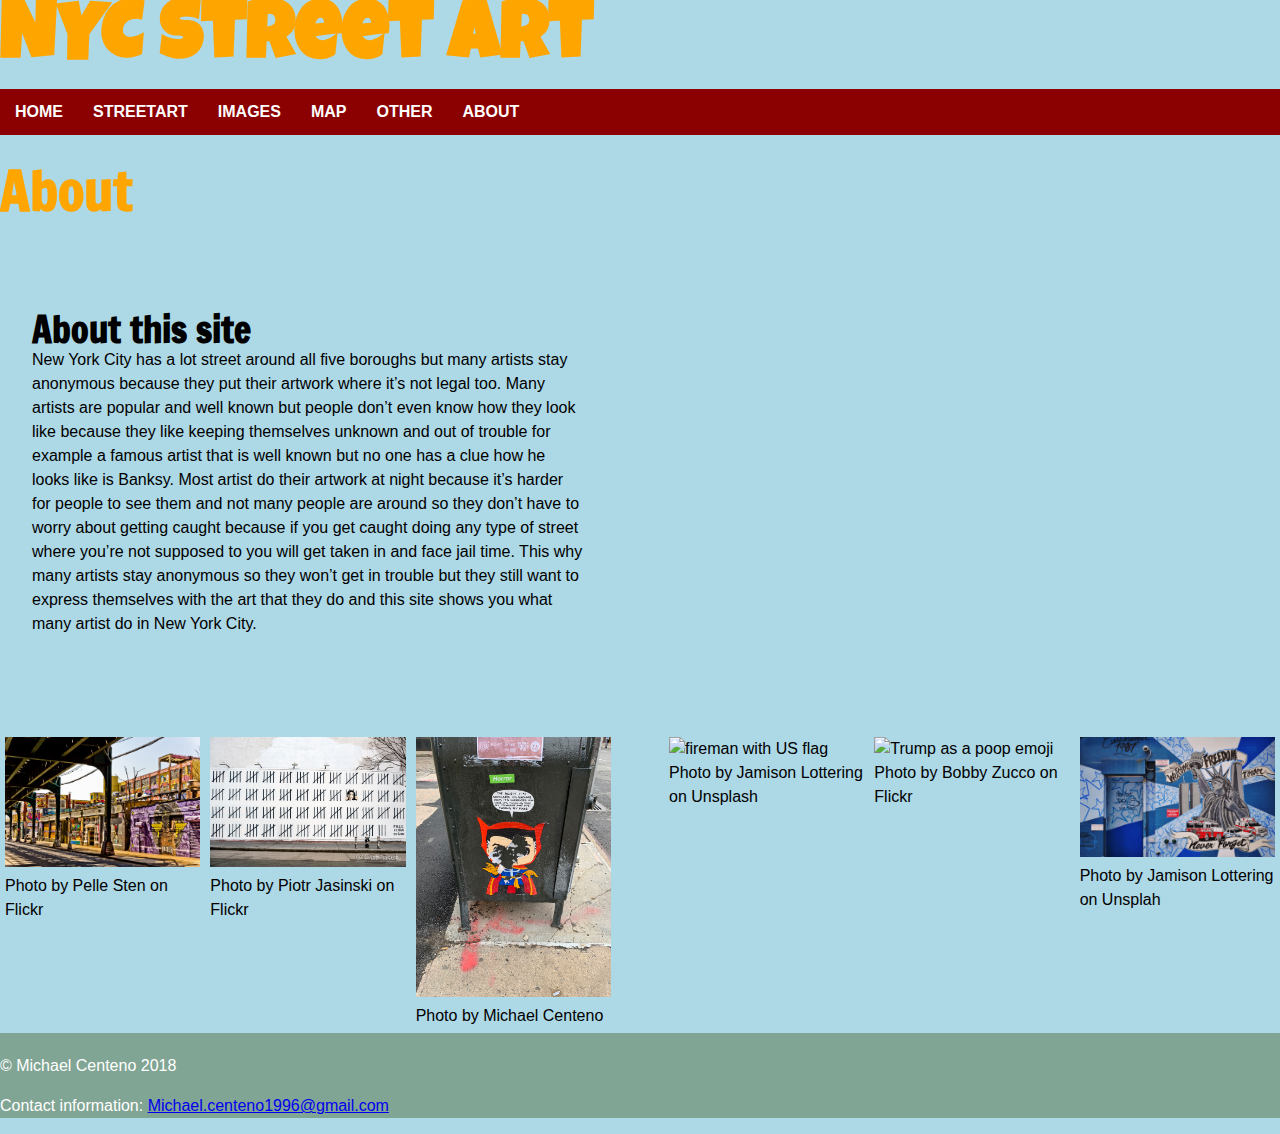
==== about.html @ cf05b4f8 "last page" ====
<!DOCTYPE html>
<html lang="en">
<head>
    <meta charset="utf-8">
    <meta name="viewport" content="width=device-width, initial-scale=1.0">
    <meta http-equiv="X-UA-Compatible" content="ie=edge">
    <title>NYC Zine: About</title>
<link rel="stylesheet" href="css/normalize.css">
<link rel="stylesheet" href="css/typography.css">
<link rel="stylesheet" href="css/nav.css">
<link rel="stylesheet" href="css/style.css">
<script src="https://cdnjs.cloudflare.com/ajax/libs/modernizr/2.8.3/modernizr.min.js"></script>
</head>
<body>
  <header class="site-header">
    <h1>NYC Street Art</h1>
    <div class="menu"> <a href="#" id="menu_button">Menu</a> </div>
    <nav role="navigation" id="main_nav">
            <ul>
              <li><a href="index.html">Home</a></li>
              <li><a href="streetart.html">streetart</a></li>
              <li><a href="images.html">images</a></li>
              <li><a href="map.html">map</a></li>
              <li><a href="other.html">Other</a></li>
              <li><a href="about.html">about</a></li>
            </ul>
    </nav>
  </header>


<main role="main">
   <article class="article-full">
       <header class="article-header">
       <div class="featured-image">
       <h2 class="articletitle">About</h2>
     </div>
       </header>
       <section class="article-text">
       <h3
       class="article-introduction">About this site</h3>
       <p>New York City has a lot street around all five boroughs but many artists stay anonymous because they put their artwork where it’s not legal too. Many artists are popular and well known but people don’t even know how they look like because they like keeping themselves unknown and out of trouble for example a famous artist that is well known but no one has a clue how he looks like is Banksy. Most artist do their artwork at night because it’s harder for people to see them and not many people are around so they don’t have to worry about getting caught because if you get caught doing any type of street where you’re not supposed to you will get taken in and face jail time. This why many artists stay anonymous so they won’t get in trouble but they still want to express themselves with the art that they do and this site shows you what many artist do in New York City.</p>
       </section>

      <section class="article-images">
        <p></p>
      </section>

      <style>
* {
    box-sizing: border-box;
}

.img-container {
    float: left;
    width: 33.33%;
    padding: 5px;
}

.clearfix::after {
    content: "";
    clear: both;
    display: table;
}
</style>
<body>



<div class="clearfix">
  <div class="img-container">
    <img src="images/building.jpg" alt="building" style="width:100%">
    <figcaption>Photo by Pelle Sten on Flickr </figcaption>
  </div>
  <div class="img-container">
    <img src="images/free-zohra.jpg" alt="mural of zohra behind bars" style="width:100%">
    <figcaption>Photo by Piotr Jasinski on Flickr</figcaption>
  </div>
  <div class="img-container">
    <img src="images/dumbo1.jpg" alt="superhero" style="width:100%">
    <figcaption>Photo by Michael Centeno </figcaption>
  </div>
</div>

<div class="clearfix">
  <div class="img-container">
    <img src="images/fdny911.jpg" alt="fireman with US flag" style="width:100%">
      <figcaption>Photo by Jamison Lottering on Unsplash</figcaption>
  </div>
  <div class="img-container">
    <img src="images/trump-dump.jpg" alt="Trump as a poop emoji" style="width:100%">
    <figcaption>Photo by Bobby Zucco on Flickr </figcaption>
  </div>
  <div class="img-container">
    <img src="images/jamison-lottering-unsplash.jpg" alt="mural of the twin towers with the US flag" style="width:100%">
  <figcaption>Photo by Jamison Lottering on Unsplah</figcaption>
  </div>
</div>



  </article>

</main>

<footer class="page-footer">
  <p>&copy; Michael Centeno 2018 </p>
  <p>Contact information: <a href="Michael.centeno1996@gmail.com"</a>Michael.centeno1996@gmail.com</p>
</footer>
<script src="https://cdnjs.cloudflare.com/ajax/libs/jquery/3.2.1/jquery.min.js"></script>
<script src="javascript/script.js"
 charset="utf-8"></script>
</body>
</html>
---- css/style.css ----
/*! normalize.css v4.2.0 | MIT License | github.com/necolas/normalize.css */@import url("https://fonts.googleapis.com/css?family=Lato:700");@import url("https://fonts.googleapis.com/css?family=Gentium+Book+Basic:400,400i,700,700i");@import url("https://fonts.googleapis.com/css?family=Luckiest+Guy");@import url("https://fonts.googleapis.com/css?family=Francois+One");html{-ms-text-size-adjust:100%;-webkit-text-size-adjust:100%}body{margin:0}article,aside,footer,header,nav,section{display:block}figcaption,figure,main{display:block}figure{margin:1em 40px}hr{box-sizing:content-box;height:0;overflow:visible}pre{font-family:monospace, monospace;font-size:1em}a{background-color:transparent;-webkit-text-decoration-skip:objects}a:active,a:hover{outline-width:0}abbr[title]{border-bottom:none;text-decoration:underline;text-decoration:underline dotted}b,strong{font-weight:inherit}b,strong{font-weight:bolder}code,kbd,samp{font-family:monospace, monospace;font-size:1em}dfn{font-style:italic}mark{background-color:#ff0;color:#000}small{font-size:80%}sub,sup{font-size:75%;line-height:0;position:relative;vertical-align:baseline}sub{bottom:-0.25em}sup{top:-0.5em}audio,video{display:inline-block}audio:not([controls]){display:none;height:0}img{border-style:none}svg:not(:root){overflow:hidden}button,input{overflow:visible}button,select{text-transform:none}button,html [type="button"],[type="reset"],[type="submit"]{-webkit-appearance:button}button::-moz-focus-inner,[type="button"]::-moz-focus-inner,[type="reset"]::-moz-focus-inner,[type="submit"]::-moz-focus-inner{border-style:none;padding:0}button:-moz-focusring,[type="button"]:-moz-focusring,[type="reset"]:-moz-focusring,[type="submit"]:-moz-focusring{outline:1px dotted ButtonText}legend{box-sizing:border-box;color:inherit;display:table;max-width:100%;padding:0;white-space:normal}progress{display:inline-block;vertical-align:baseline}textarea{overflow:auto}[type="checkbox"],[type="radio"]{box-sizing:border-box;padding:0}[type="number"]::-webkit-inner-spin-button,[type="number"]::-webkit-outer-spin-button{height:auto}[type="search"]{-webkit-appearance:textfield;outline-offset:-2px}[type="search"]::-webkit-search-cancel-button,[type="search"]::-webkit-search-decoration{-webkit-appearance:none}::-webkit-file-upload-button{-webkit-appearance:button;font:inherit}details,menu{display:block}summary{display:list-item}canvas{display:inline-block}template{display:none}[hidden]{display:none}html{font-size:1rem}body{font-family:'Gentium Book Basic', serif;font-weight:400;line-height:1.5;color:#333}p,li{margin-top:0;margin-bottom:1rem}h1,h2,h3,h4,h5,h6{font-weight:700;font-family:Francois One}h1{font-size:5.063rem;line-height:1;margin:0 0 0.5rem 0;font-family:Luckiest Guy}h2{font-size:3.375em;line-height:1.2;margin:1.5rem 0 0.5rem 0}h3{font-size:2.25rem;line-height:1;margin:1.5rem 0 0.25rem 0}h4{font-size:1.5rem;line-height:1;margin:1.5rem 0 0.5rem 0}h5{font-size:1rem;line-height:1;margin:1.5rem 0 0.5rem 0}h6{font-size:1rem;line-height:1.5;margin:1rem 0 0 0;font-weight:400;text-transform:uppercase}.articletitle{color:#FFA500}.js #main_nav{clear:both;display:none}#main_nav ul{list-style:none;line-height:1;margin:0;padding:0}#main_nav li{margin-bottom:0}#main_nav li a{display:block;color:#fff;background-color:#8B0000;text-transform:uppercase;padding:0.625em;text-decoration:none;border-bottom:1px solid #eee;font-weight:900}#main_nav li a:hover{color:#8B0000;background-color:#fff}#main_nav li a:active{color:#8B0000;background-color:#f90}.menu{margin-top:1em;margin-bottom:1em}.menu a{padding:0.5em 0.625em;background-color:#8B0000;border-radius:5px;color:#fff;text-decoration:none}.menu a:hover{color:#8B0000;background-color:#f90}@media only screen and (min-width: 45em){.menu{display:none}#main_nav{width:100%;display:block;overflow:hidden;background-color:#8B0000}#main_nav li{display:inline;line-height:1em}#main_nav li a{float:left;padding:0.9375em;border-bottom:none}#main_nav li a.top{display:none}}body{background-color:#add8e6}html{box-sizing:border-box}*,*:before,*:after{box-sizing:inherit}img,video{width:auto;height:auto;max-width:100%}.article-images{width:50%}.featured-image{width:100%}.site-header{color:orange}html{font-size:1rem}body{font-family:'Rajdhani', sans-serif;font-weight:300;line-height:1.5;color:#000000}.inline-image{float:left;margin:0}.article-text{clear:both;margin-bottom:2em;margin:2em}.article-text:after{content:"";display:table;clear:both}.img-container{float:left;width:25%;padding:2px}.clearfix::after{content:"";clear:both;display:table}.map-title{margin:2em}.page-footer{border-top:5px solid #81A594;padding-top:1em;background-color:#81A594;color:#fff}@supports (grid-area: auto){.article-full{display:grid;grid-template-columns:1fr 1fr;grid-gap:3em}.article-introduction{grid-column:1/span 2;margin:0em}.article-introduction p{font-size:1.2em}.article-header{grid-column:1/span 2}}
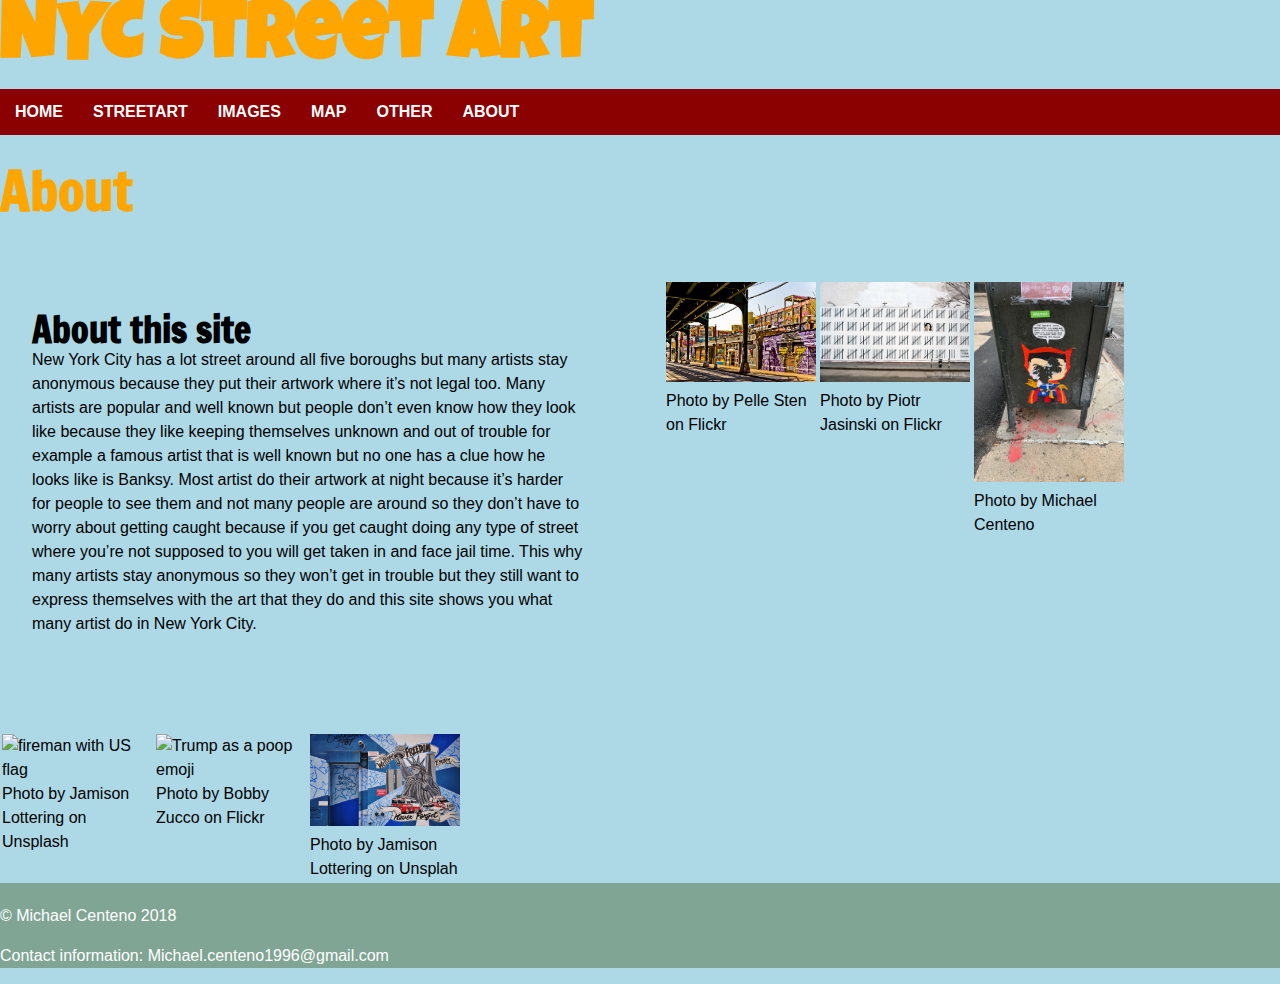
==== commit c3d0f3c2: "fixing mistakes" ====
--- a/about.html
+++ b/about.html
@@ -41,30 +41,6 @@
        <p>New York City has a lot street around all five boroughs but many artists stay anonymous because they put their artwork where it’s not legal too. Many artists are popular and well known but people don’t even know how they look like because they like keeping themselves unknown and out of trouble for example a famous artist that is well known but no one has a clue how he looks like is Banksy. Most artist do their artwork at night because it’s harder for people to see them and not many people are around so they don’t have to worry about getting caught because if you get caught doing any type of street where you’re not supposed to you will get taken in and face jail time. This why many artists stay anonymous so they won’t get in trouble but they still want to express themselves with the art that they do and this site shows you what many artist do in New York City.</p>
        </section>
 
-      <section class="article-images">
-        <p></p>
-      </section>
-
-      <style>
-* {
-    box-sizing: border-box;
-}
-
-.img-container {
-    float: left;
-    width: 33.33%;
-    padding: 5px;
-}
-
-.clearfix::after {
-    content: "";
-    clear: both;
-    display: table;
-}
-</style>
-<body>
-
-
 
 <div class="clearfix">
   <div class="img-container">
@@ -104,7 +80,7 @@
 
 <footer class="page-footer">
   <p>&copy; Michael Centeno 2018 </p>
-  <p>Contact information: <a href="Michael.centeno1996@gmail.com"</a>Michael.centeno1996@gmail.com</p>
+  <p>Contact information: Michael.centeno1996@gmail.com</p>
 </footer>
 <script src="https://cdnjs.cloudflare.com/ajax/libs/jquery/3.2.1/jquery.min.js"></script>
 <script src="javascript/script.js"
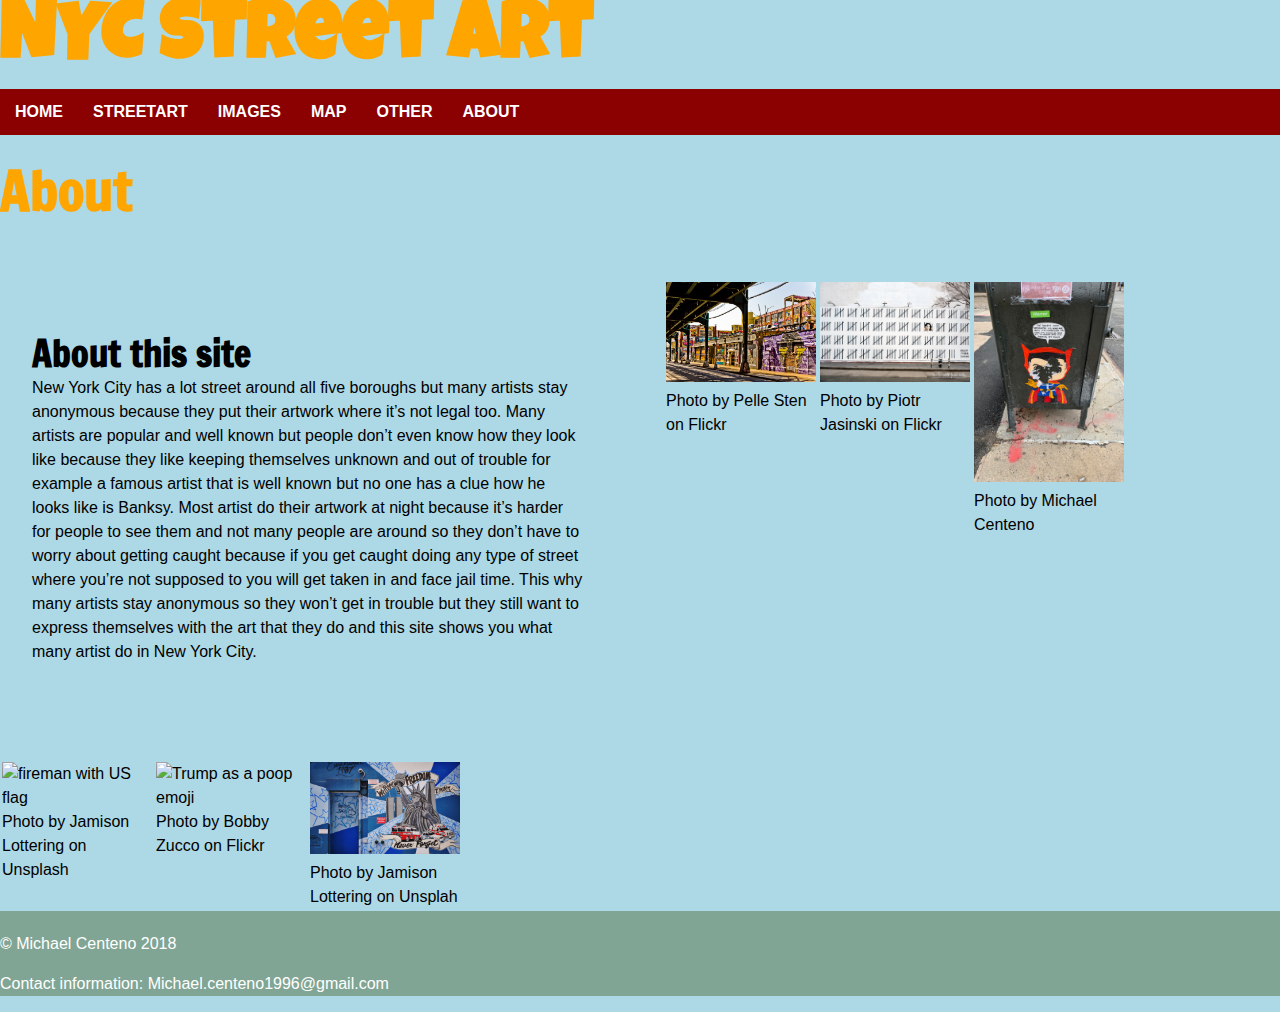
==== commit ba95a37d: "fix" ====
--- a/about.html
+++ b/about.html
@@ -36,8 +36,7 @@
      </div>
        </header>
        <section class="article-text">
-       <h3
-       class="article-introduction">About this site</h3>
+       <h3>About this site</h3>
        <p>New York City has a lot street around all five boroughs but many artists stay anonymous because they put their artwork where it’s not legal too. Many artists are popular and well known but people don’t even know how they look like because they like keeping themselves unknown and out of trouble for example a famous artist that is well known but no one has a clue how he looks like is Banksy. Most artist do their artwork at night because it’s harder for people to see them and not many people are around so they don’t have to worry about getting caught because if you get caught doing any type of street where you’re not supposed to you will get taken in and face jail time. This why many artists stay anonymous so they won’t get in trouble but they still want to express themselves with the art that they do and this site shows you what many artist do in New York City.</p>
        </section>
 
--- a/css/style.css
+++ b/css/style.css
@@ -1 +1 @@
-/*! normalize.css v4.2.0 | MIT License | github.com/necolas/normalize.css */@import url("https://fonts.googleapis.com/css?family=Lato:700");@import url("https://fonts.googleapis.com/css?family=Gentium+Book+Basic:400,400i,700,700i");@import url("https://fonts.googleapis.com/css?family=Luckiest+Guy");@import url("https://fonts.googleapis.com/css?family=Francois+One");html{-ms-text-size-adjust:100%;-webkit-text-size-adjust:100%}body{margin:0}article,aside,footer,header,nav,section{display:block}figcaption,figure,main{display:block}figure{margin:1em 40px}hr{box-sizing:content-box;height:0;overflow:visible}pre{font-family:monospace, monospace;font-size:1em}a{background-color:transparent;-webkit-text-decoration-skip:objects}a:active,a:hover{outline-width:0}abbr[title]{border-bottom:none;text-decoration:underline;text-decoration:underline dotted}b,strong{font-weight:inherit}b,strong{font-weight:bolder}code,kbd,samp{font-family:monospace, monospace;font-size:1em}dfn{font-style:italic}mark{background-color:#ff0;color:#000}small{font-size:80%}sub,sup{font-size:75%;line-height:0;position:relative;vertical-align:baseline}sub{bottom:-0.25em}sup{top:-0.5em}audio,video{display:inline-block}audio:not([controls]){display:none;height:0}img{border-style:none}svg:not(:root){overflow:hidden}button,input{overflow:visible}button,select{text-transform:none}button,html [type="button"],[type="reset"],[type="submit"]{-webkit-appearance:button}button::-moz-focus-inner,[type="button"]::-moz-focus-inner,[type="reset"]::-moz-focus-inner,[type="submit"]::-moz-focus-inner{border-style:none;padding:0}button:-moz-focusring,[type="button"]:-moz-focusring,[type="reset"]:-moz-focusring,[type="submit"]:-moz-focusring{outline:1px dotted ButtonText}legend{box-sizing:border-box;color:inherit;display:table;max-width:100%;padding:0;white-space:normal}progress{display:inline-block;vertical-align:baseline}textarea{overflow:auto}[type="checkbox"],[type="radio"]{box-sizing:border-box;padding:0}[type="number"]::-webkit-inner-spin-button,[type="number"]::-webkit-outer-spin-button{height:auto}[type="search"]{-webkit-appearance:textfield;outline-offset:-2px}[type="search"]::-webkit-search-cancel-button,[type="search"]::-webkit-search-decoration{-webkit-appearance:none}::-webkit-file-upload-button{-webkit-appearance:button;font:inherit}details,menu{display:block}summary{display:list-item}canvas{display:inline-block}template{display:none}[hidden]{display:none}html{font-size:1rem}body{font-family:'Gentium Book Basic', serif;font-weight:400;line-height:1.5;color:#333}p,li{margin-top:0;margin-bottom:1rem}h1,h2,h3,h4,h5,h6{font-weight:700;font-family:Francois One}h1{font-size:5.063rem;line-height:1;margin:0 0 0.5rem 0;font-family:Luckiest Guy}h2{font-size:3.375em;line-height:1.2;margin:1.5rem 0 0.5rem 0}h3{font-size:2.25rem;line-height:1;margin:1.5rem 0 0.25rem 0}h4{font-size:1.5rem;line-height:1;margin:1.5rem 0 0.5rem 0}h5{font-size:1rem;line-height:1;margin:1.5rem 0 0.5rem 0}h6{font-size:1rem;line-height:1.5;margin:1rem 0 0 0;font-weight:400;text-transform:uppercase}.articletitle{color:#FFA500}.js #main_nav{clear:both;display:none}#main_nav ul{list-style:none;line-height:1;margin:0;padding:0}#main_nav li{margin-bottom:0}#main_nav li a{display:block;color:#fff;background-color:#8B0000;text-transform:uppercase;padding:0.625em;text-decoration:none;border-bottom:1px solid #eee;font-weight:900}#main_nav li a:hover{color:#8B0000;background-color:#fff}#main_nav li a:active{color:#8B0000;background-color:#f90}.menu{margin-top:1em;margin-bottom:1em}.menu a{padding:0.5em 0.625em;background-color:#8B0000;border-radius:5px;color:#fff;text-decoration:none}.menu a:hover{color:#8B0000;background-color:#f90}@media only screen and (min-width: 45em){.menu{display:none}#main_nav{width:100%;display:block;overflow:hidden;background-color:#8B0000}#main_nav li{display:inline;line-height:1em}#main_nav li a{float:left;padding:0.9375em;border-bottom:none}#main_nav li a.top{display:none}}body{background-color:#add8e6}html{box-sizing:border-box}*,*:before,*:after{box-sizing:inherit}img,video{width:auto;height:auto;max-width:100%}.article-images{width:50%}.featured-image{width:100%}.site-header{color:orange}html{font-size:1rem}body{font-family:'Rajdhani', sans-serif;font-weight:300;line-height:1.5;color:#000000}.inline-image{float:left;margin:0}.article-text{clear:both;margin-bottom:2em;margin:2em}.article-text:after{content:"";display:table;clear:both}.img-container{float:left;width:25%;padding:2px}.clearfix::after{content:"";clear:both;display:table}.map-title{margin:2em}.page-footer{border-top:5px solid #81A594;padding-top:1em;background-color:#81A594;color:#fff}@supports (grid-area: auto){.article-full{display:grid;grid-template-columns:1fr 1fr;grid-gap:3em}.article-introduction{grid-column:1/span 2;margin:0em}.article-introduction p{font-size:1.2em}.article-header{grid-column:1/span 2}}
+/*! normalize.css v4.2.0 | MIT License | github.com/necolas/normalize.css */@import url("https://fonts.googleapis.com/css?family=Lato:700");@import url("https://fonts.googleapis.com/css?family=Gentium+Book+Basic:400,400i,700,700i");@import url("https://fonts.googleapis.com/css?family=Luckiest+Guy");@import url("https://fonts.googleapis.com/css?family=Francois+One");html{-ms-text-size-adjust:100%;-webkit-text-size-adjust:100%}body{margin:0}article,aside,footer,header,nav,section{display:block}figcaption,figure,main{display:block}figure{margin:1em 40px}hr{box-sizing:content-box;height:0;overflow:visible}pre{font-family:monospace, monospace;font-size:1em}a{background-color:transparent;-webkit-text-decoration-skip:objects}a:active,a:hover{outline-width:0}abbr[title]{border-bottom:none;text-decoration:underline;text-decoration:underline dotted}b,strong{font-weight:inherit}b,strong{font-weight:bolder}code,kbd,samp{font-family:monospace, monospace;font-size:1em}dfn{font-style:italic}mark{background-color:#ff0;color:#000}small{font-size:80%}sub,sup{font-size:75%;line-height:0;position:relative;vertical-align:baseline}sub{bottom:-0.25em}sup{top:-0.5em}audio,video{display:inline-block}audio:not([controls]){display:none;height:0}img{border-style:none}svg:not(:root){overflow:hidden}button,input{overflow:visible}button,select{text-transform:none}button,html [type="button"],[type="reset"],[type="submit"]{-webkit-appearance:button}button::-moz-focus-inner,[type="button"]::-moz-focus-inner,[type="reset"]::-moz-focus-inner,[type="submit"]::-moz-focus-inner{border-style:none;padding:0}button:-moz-focusring,[type="button"]:-moz-focusring,[type="reset"]:-moz-focusring,[type="submit"]:-moz-focusring{outline:1px dotted ButtonText}legend{box-sizing:border-box;color:inherit;display:table;max-width:100%;padding:0;white-space:normal}progress{display:inline-block;vertical-align:baseline}textarea{overflow:auto}[type="checkbox"],[type="radio"]{box-sizing:border-box;padding:0}[type="number"]::-webkit-inner-spin-button,[type="number"]::-webkit-outer-spin-button{height:auto}[type="search"]{-webkit-appearance:textfield;outline-offset:-2px}[type="search"]::-webkit-search-cancel-button,[type="search"]::-webkit-search-decoration{-webkit-appearance:none}::-webkit-file-upload-button{-webkit-appearance:button;font:inherit}details,menu{display:block}summary{display:list-item}canvas{display:inline-block}template{display:none}[hidden]{display:none}html{font-size:1rem}body{font-family:'Gentium Book Basic', serif;font-weight:400;line-height:1.5;color:#333}p,li{margin-top:0;margin-bottom:1rem}h1,h2,h3,h4,h5,h6{font-weight:700;font-family:Francois One}h1{font-size:5.063rem;line-height:1;margin:0 0 0.5rem 0;font-family:Luckiest Guy}h2{font-size:3.375em;line-height:1.2;margin:1.5rem 0 0.5rem 0}h3{font-size:2.25rem;line-height:1;margin:1.5rem 0 0.25rem 0}h4{font-size:1.5rem;line-height:1;margin:1.5rem 0 0.5rem 0}h5{font-size:1rem;line-height:1;margin:1.5rem 0 0.5rem 0}h6{font-size:1rem;line-height:1.5;margin:1rem 0 0 0;font-weight:400;text-transform:uppercase}.articletitle{color:#FFA500}.js #main_nav{clear:both;display:none}#main_nav ul{list-style:none;line-height:1;margin:0;padding:0}#main_nav li{margin-bottom:0}#main_nav li a{display:block;color:#fff;background-color:#8B0000;text-transform:uppercase;padding:0.625em;text-decoration:none;border-bottom:1px solid #eee;font-weight:900}#main_nav li a:hover{color:#8B0000;background-color:#fff}#main_nav li a:active{color:#8B0000;background-color:#f90}.menu{margin-top:1em;margin-bottom:1em}.menu a{padding:0.5em 0.625em;background-color:#8B0000;border-radius:5px;color:#fff;text-decoration:none}.menu a:hover{color:#8B0000;background-color:#f90}@media only screen and (min-width: 45em){.menu{display:none}#main_nav{width:100%;display:block;overflow:hidden;background-color:#8B0000}#main_nav li{display:inline;line-height:1em}#main_nav li a{float:left;padding:0.9375em;border-bottom:none}#main_nav li a.top{display:none}}body{background-color:#add8e6}html{box-sizing:border-box}*,*:before,*:after{box-sizing:inherit}img,video{width:auto;height:auto;max-width:100%}.article-images{width:50%}.featured-image{width:100%}.site-header{color:orange}html{font-size:1rem}body{font-family:'Rajdhani', sans-serif;font-weight:300;line-height:1.5;color:#000000}.inline-image{float:left;margin:0}.article-text{clear:both;margin-bottom:2em;margin:2em}.article-intro{margin:2em}.article-text:after{content:"";display:table;clear:both}.img-container{float:left;width:25%;padding:2px}.clearfix::after{content:"";clear:both;display:table}.map-title{margin:2em}.page-footer{border-top:5px solid #81A594;padding-top:1em;background-color:#81A594;color:#fff}@supports (grid-area: auto){.article-full{display:grid;grid-template-columns:1fr 1fr;grid-gap:3em}.article-introduction{grid-column:1/span 2;margin:0em}.article-introduction p{font-size:1.2em}.article-header{grid-column:1/span 2}}
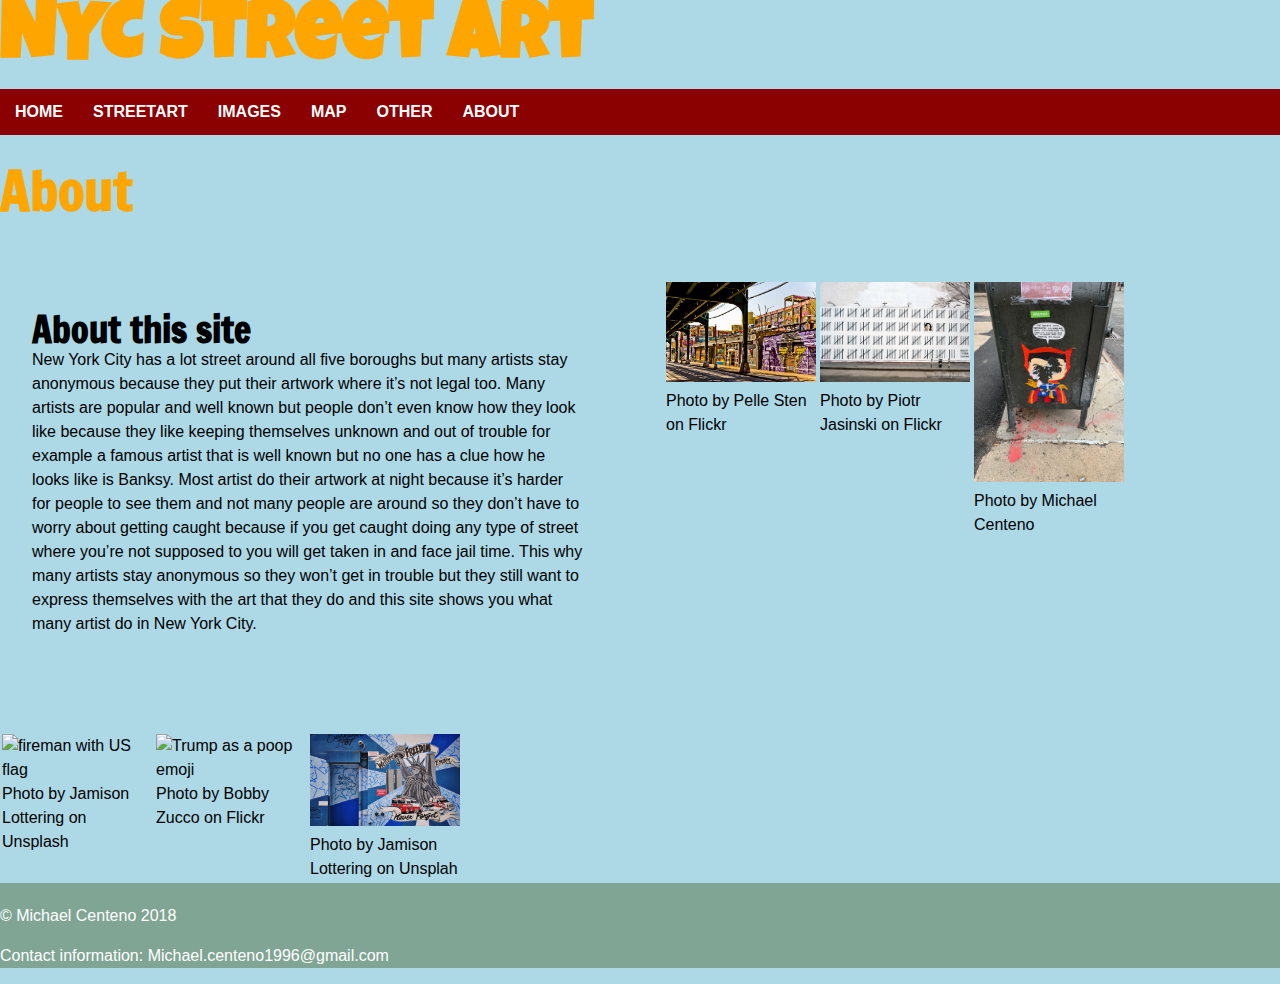
==== commit 3c459261: "intro" ====
--- a/about.html
+++ b/about.html
@@ -36,7 +36,8 @@
      </div>
        </header>
        <section class="article-text">
-       <h3>About this site</h3>
+       <h3
+       class="article-introduction">About this site</h3>
        <p>New York City has a lot street around all five boroughs but many artists stay anonymous because they put their artwork where it’s not legal too. Many artists are popular and well known but people don’t even know how they look like because they like keeping themselves unknown and out of trouble for example a famous artist that is well known but no one has a clue how he looks like is Banksy. Most artist do their artwork at night because it’s harder for people to see them and not many people are around so they don’t have to worry about getting caught because if you get caught doing any type of street where you’re not supposed to you will get taken in and face jail time. This why many artists stay anonymous so they won’t get in trouble but they still want to express themselves with the art that they do and this site shows you what many artist do in New York City.</p>
        </section>
 
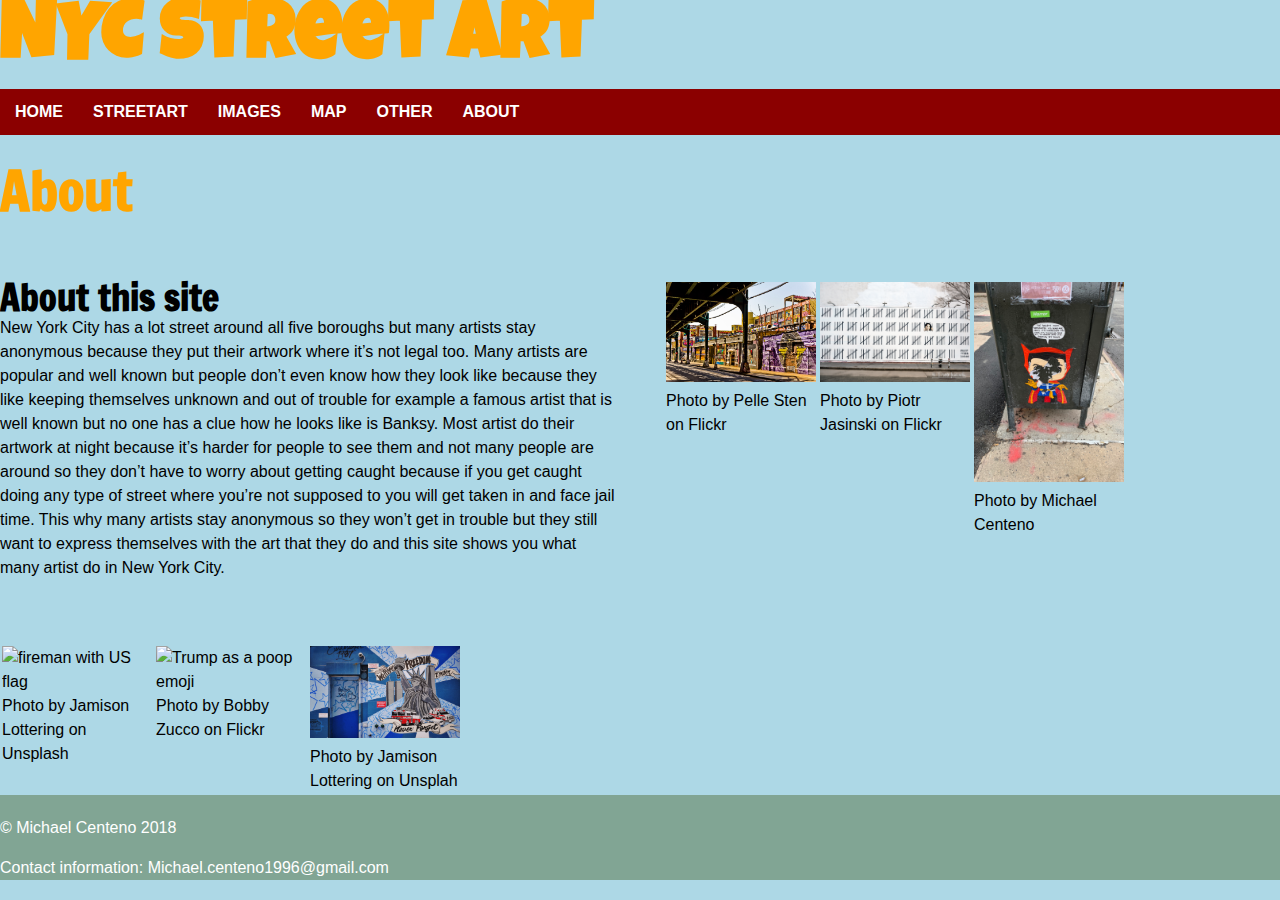
==== commit 9d7425d7: "fix" ====
--- a/about.html
+++ b/about.html
@@ -35,7 +35,7 @@
        <h2 class="articletitle">About</h2>
      </div>
        </header>
-       <section class="article-text">
+       <section>
        <h3
        class="article-introduction">About this site</h3>
        <p>New York City has a lot street around all five boroughs but many artists stay anonymous because they put their artwork where it’s not legal too. Many artists are popular and well known but people don’t even know how they look like because they like keeping themselves unknown and out of trouble for example a famous artist that is well known but no one has a clue how he looks like is Banksy. Most artist do their artwork at night because it’s harder for people to see them and not many people are around so they don’t have to worry about getting caught because if you get caught doing any type of street where you’re not supposed to you will get taken in and face jail time. This why many artists stay anonymous so they won’t get in trouble but they still want to express themselves with the art that they do and this site shows you what many artist do in New York City.</p>
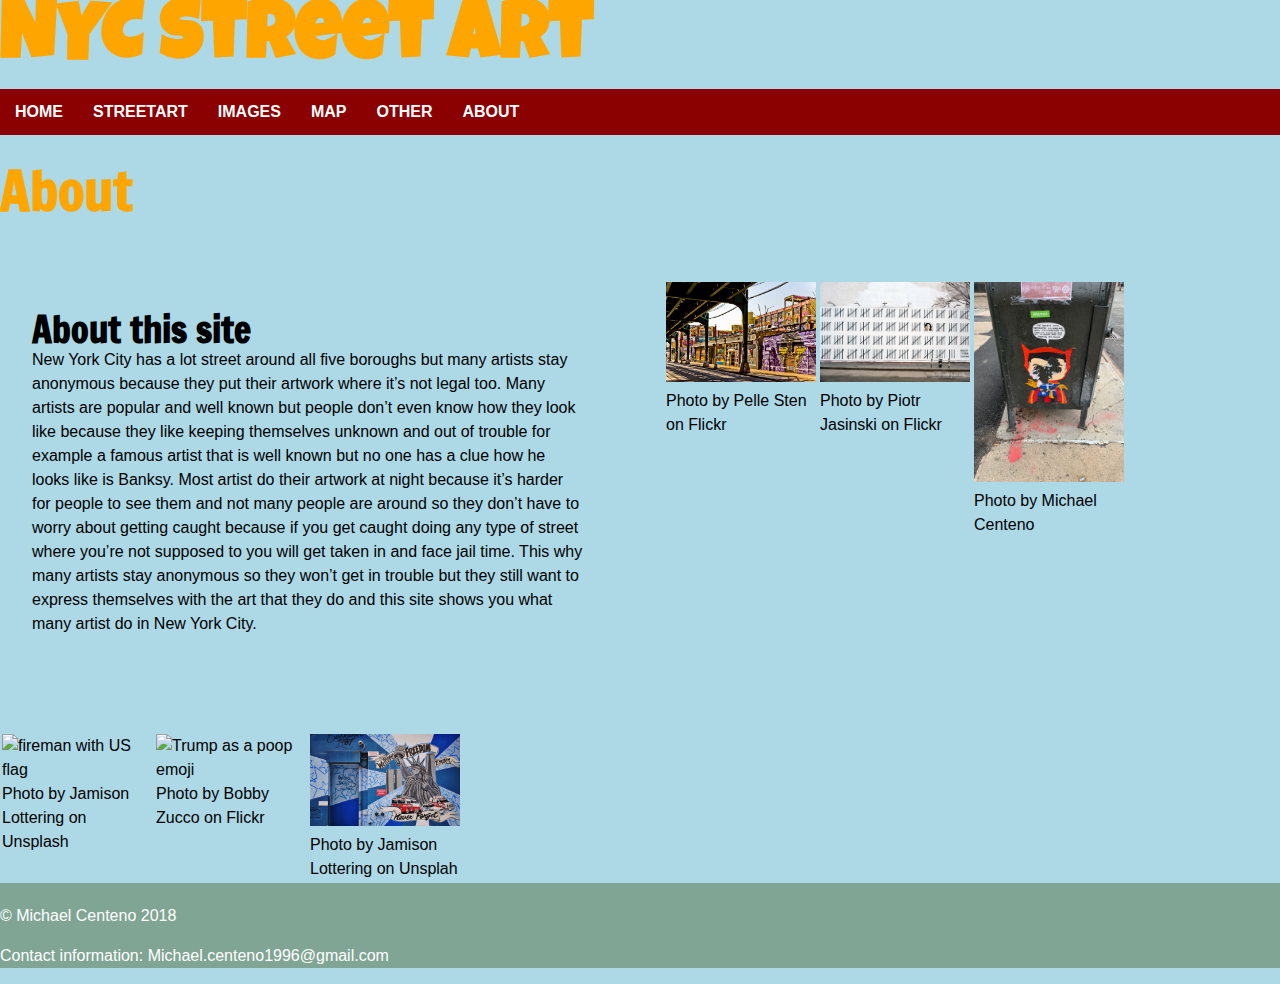
==== commit ddd9c36f: "back" ====
--- a/about.html
+++ b/about.html
@@ -35,7 +35,7 @@
        <h2 class="articletitle">About</h2>
      </div>
        </header>
-       <section>
+       <section class="article-text">
        <h3
        class="article-introduction">About this site</h3>
        <p>New York City has a lot street around all five boroughs but many artists stay anonymous because they put their artwork where it’s not legal too. Many artists are popular and well known but people don’t even know how they look like because they like keeping themselves unknown and out of trouble for example a famous artist that is well known but no one has a clue how he looks like is Banksy. Most artist do their artwork at night because it’s harder for people to see them and not many people are around so they don’t have to worry about getting caught because if you get caught doing any type of street where you’re not supposed to you will get taken in and face jail time. This why many artists stay anonymous so they won’t get in trouble but they still want to express themselves with the art that they do and this site shows you what many artist do in New York City.</p>
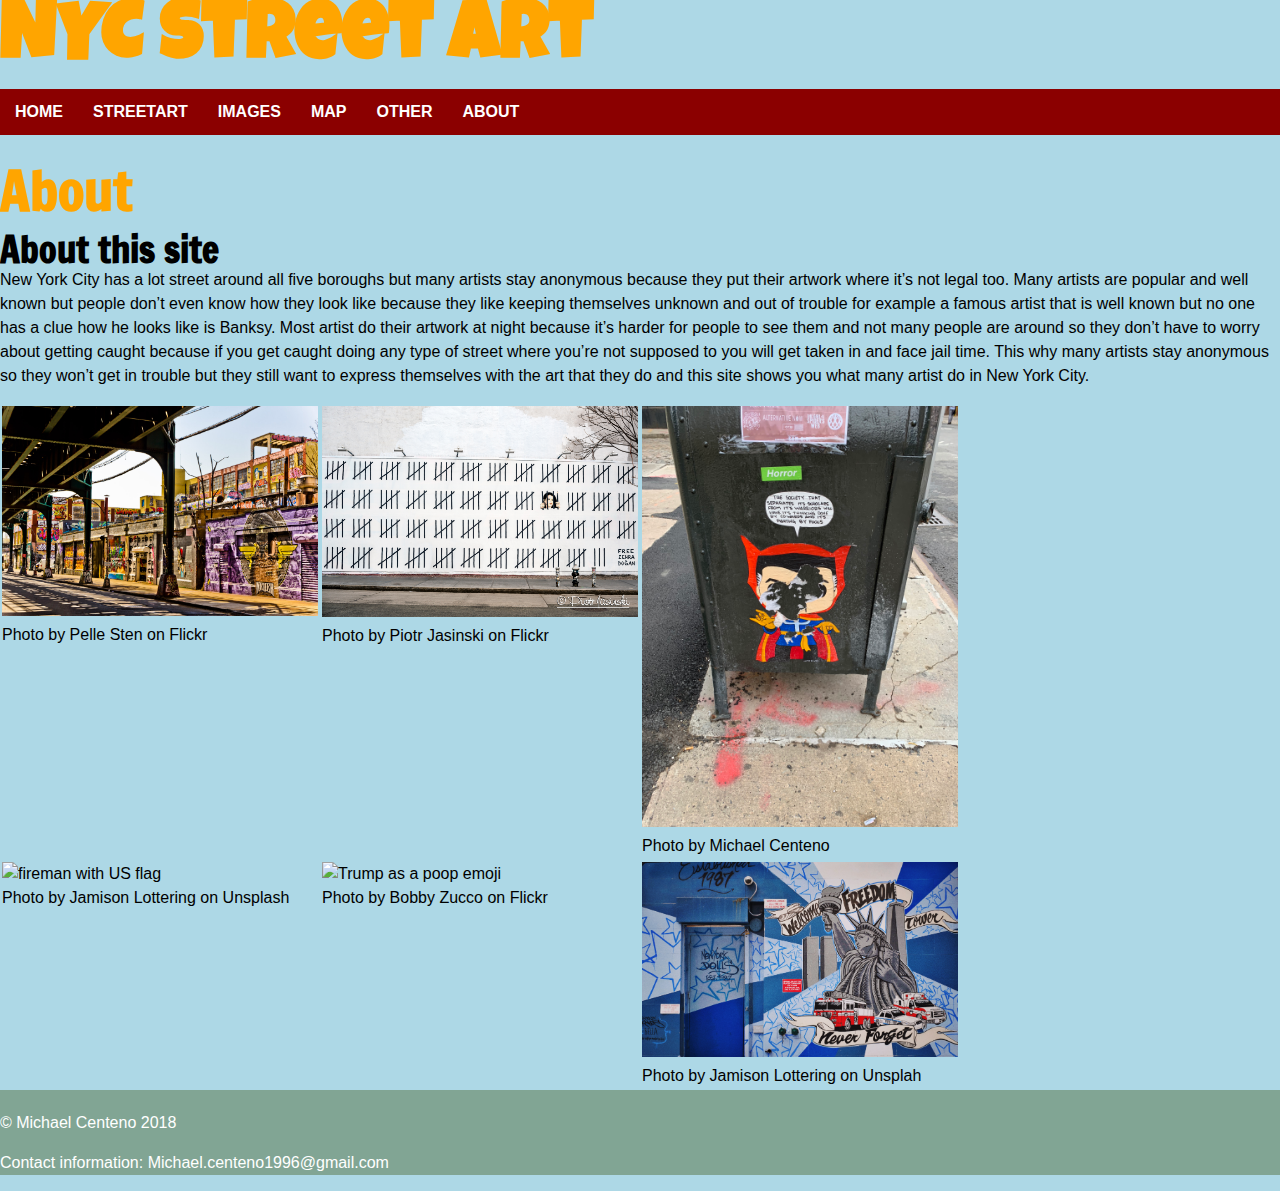
==== commit 8e8667f0: "paragraph" ====
--- a/about.html
+++ b/about.html
@@ -29,13 +29,13 @@
 
 
 <main role="main">
-   <article class="article-full">
+   <article>
        <header class="article-header">
        <div class="featured-image">
        <h2 class="articletitle">About</h2>
      </div>
        </header>
-       <section class="article-text">
+       <section >
        <h3
        class="article-introduction">About this site</h3>
        <p>New York City has a lot street around all five boroughs but many artists stay anonymous because they put their artwork where it’s not legal too. Many artists are popular and well known but people don’t even know how they look like because they like keeping themselves unknown and out of trouble for example a famous artist that is well known but no one has a clue how he looks like is Banksy. Most artist do their artwork at night because it’s harder for people to see them and not many people are around so they don’t have to worry about getting caught because if you get caught doing any type of street where you’re not supposed to you will get taken in and face jail time. This why many artists stay anonymous so they won’t get in trouble but they still want to express themselves with the art that they do and this site shows you what many artist do in New York City.</p>
